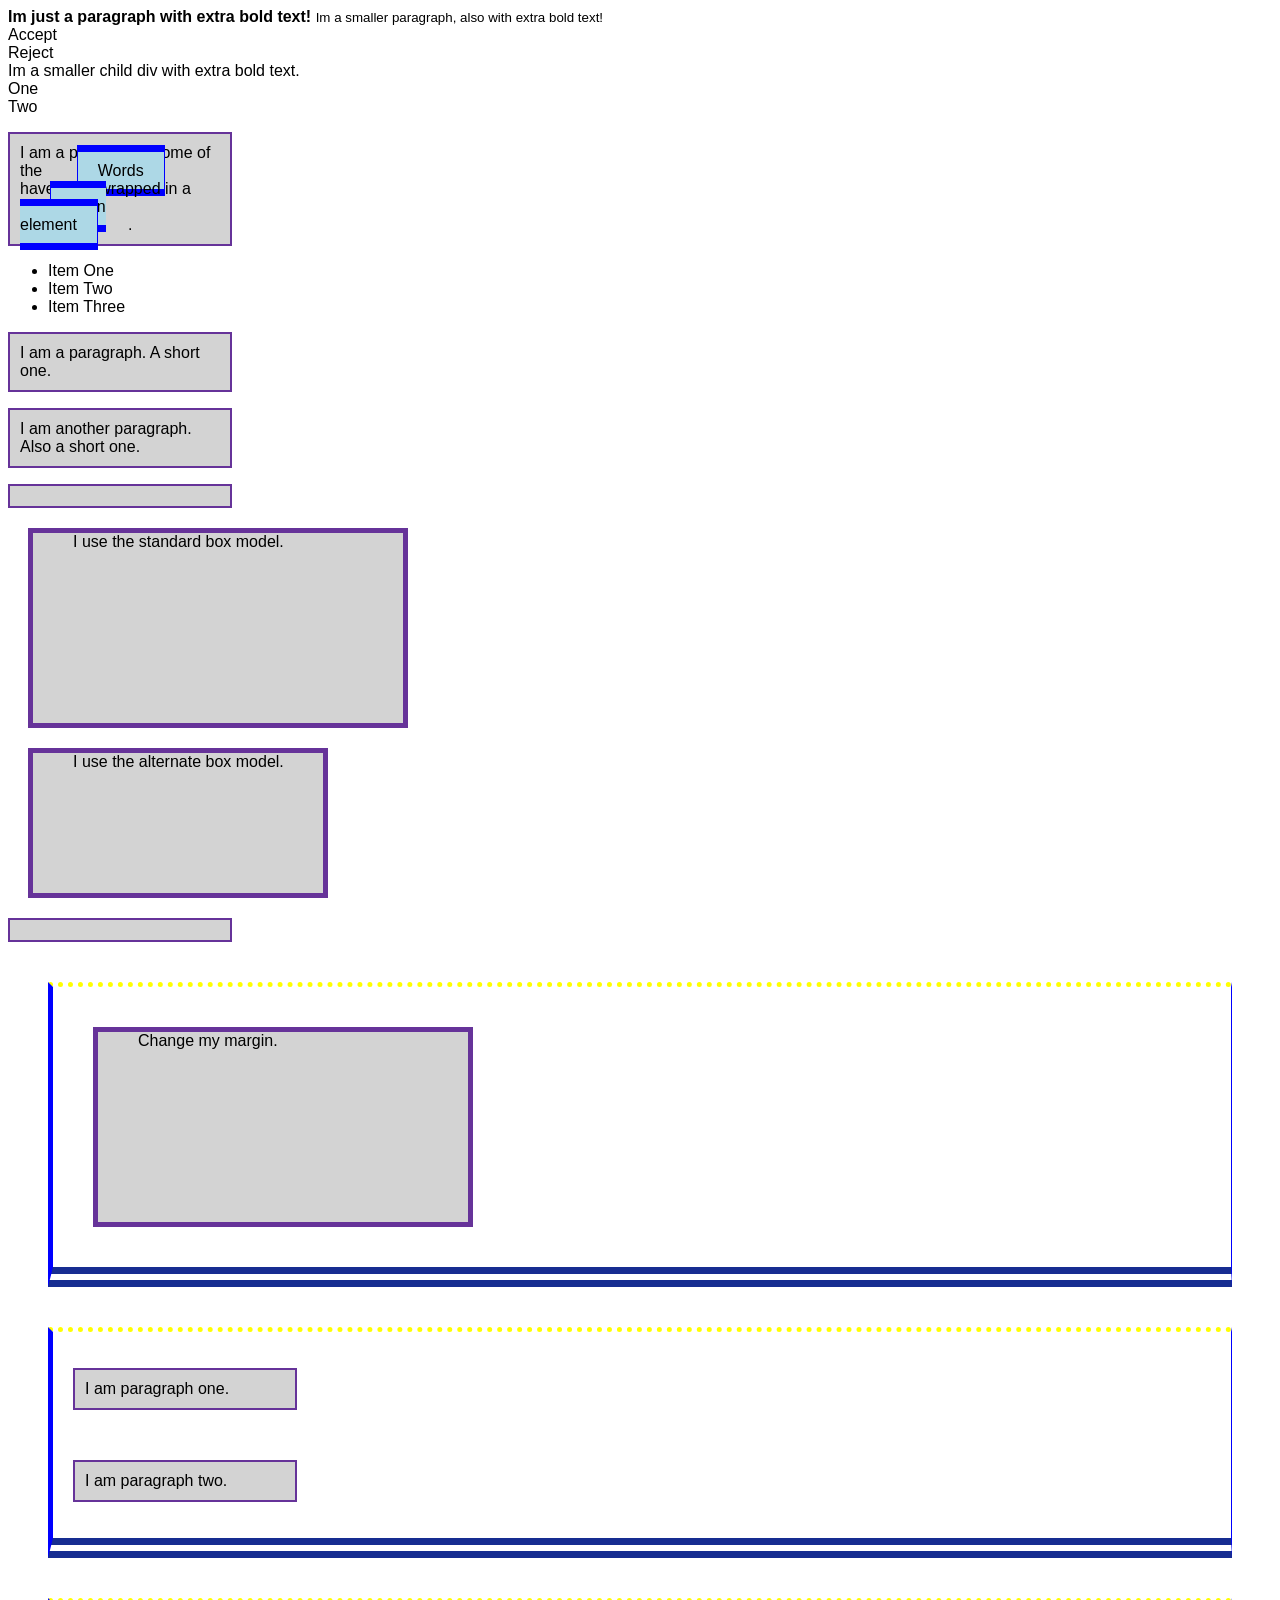
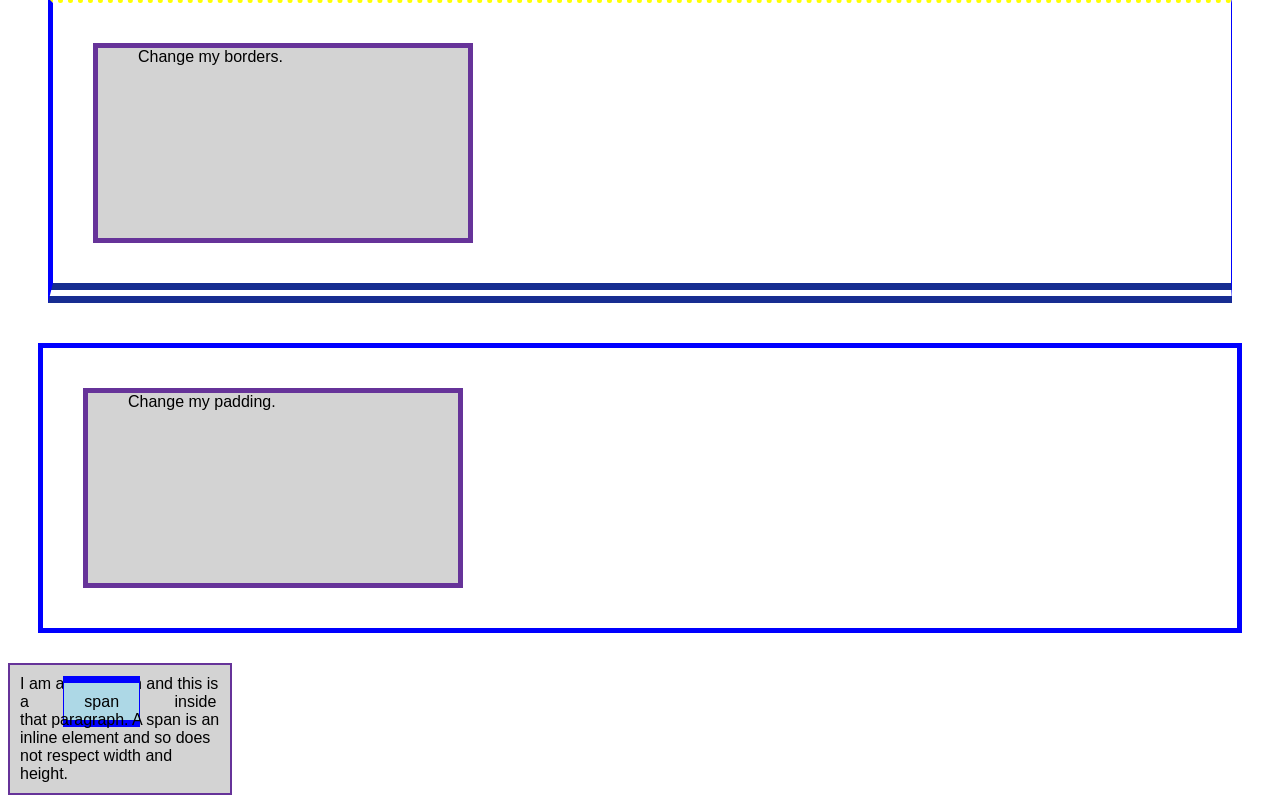
==== odin-css/cascade.html @ 890f81b2 "Introducing inline box around text I used span to create inline box, and inlne box around the text." ====
<DOCTYPE html>
 <head>
    <meta charset="UTF 8">
    <link rel="stylesheet" href="cascade.css">
 </head> 
 <title> Fix the cascade</title>
 

    <strong> Im just a paragraph with extra bold text!</strong>
    <small> Im a smaller paragraph, also with extra bold text!</small>

    <div class="confirm">Accept</div>
    <div class="button">Reject</div>

    <div Im a div with thin text></div>
    <div Im a div text and a child div></div>
    <div class="child"> Im a smaller child div with extra bold text.</div> 

    <div class="box-one">One</div>
    <div class="box-two">Two</div>
<body>
    
    <p>
        I am a paragraph. Some of the <span>
        Words</span> have been wrapped
        in a <span>span element</span>.
    </p>
<ul>
        <li>Item One</li>
        <li>Item Two</li>
        <li>Item Three</li>
    </ul> 
    <p class="inline">I am a paragraph. A short one.</p>
    <p class="inline">I am another paragraph. Also a short one.
    </p>

    <p> <div class="box">I use the standard box model.</div>
    <div class="box alternate">I use the alternate box model.</div>
<style>
    .box {
        border: 5px solid rebeccapurple;
        background-color: lightgray;
        padding: 40px;
        margin: 40px;
        width: 300px;
        height:150px
    }

    .alternate {
        box-sizing: border-box;
    }
    </style></p>


<!--Playing With margins Below-->
    <div class="container">
    <div class="box change">Change my margin.</div>
    </div>

    <style>
        .container{
            border: 5px solid blue;
            margin: 40px;
        }

        .box .change {
            border: 5px solid rebeccapurple;
            border-top: dotted ;
            background-color: lightgray;
            padding: 10px;
            height: 100px;
            margin-top:-50px;
            margin-bottom: 50px;
            margin-right: 40px;
            margin-left: 4em;}
            </style>

            <!--Margin Collapsing-->
         <div class="container">
            <p class="one">I am paragraph one.</p>
            <p class="two">I am paragraph two.</p>
         </div>   
         <!--Adding styles-->
         <style>
            .container {
                border: 5px solid blue;
                margin: 40px;
            }
            p {
                border: 5px solid rebeccapurple;
                background-color:lightgray;
                padding: 10px;
            }
            .one {
                margin-bottom: 50px;
            }
            .two {
                margin-top: 30px;
            }
         </style>


        <!--Playing with Borders (Top,Bottom,Right,Left.)-->
        <body> 
        <div class="container">
        <div class="box">Change my borders.</div>
        </div> 
        </body>
        <!--Adding styles-->
        <style>
        body {
            font-family: sans-serif;
        }
        .container {

        margin: 40px;
        padding: 20px;
        border-top:5px dotted yellow;
        border-right: 1px solid blue;
        border-bottom: 20px double rgb(23, 45, 145);
        }
        .box {
            margin: 20px;
            padding: 20px;
            background-color: lightgray;
            border: 1px solid #333333;
            border-top-style: dotted;
            border-right-width: 20px;
            border-bottom-color:pink;
        }
        </style>


<!--Playing with padding (top,bottom,left,right)-->
<body>
<div class="container show">
<div class="box">Change my padding.</div>
</div>
</body>
<!--Adding styles-->
<style>
    body {
        font-family: sans-serif;
    }
.container.show {
    border: 5px solid blue;
    margin: 30px;
    padding:20px;   
}
.box {
    border: 5px solid rebeccapurple;
    background-color: lightgray;
    padding-top: 0px;
    padding-right: 30px;
    padding-bottom: 40px;
    padding-left: 40px;
}
</style>


<!--- Inline boxes (Use of <span>)-->
  <body>
    <P>
    I am a paragraph and this is a <span>span</span> inside
    that paragraph. A span is an inline element
    and so does not respect width and height.
  </P>
  </body>
  <!-- Addding styles-->
   <style>
    body { 
        font-family: sans-serif;
    }
    p {
        border: 2px solid rebeccapurple;
        width: 200px;
    }
    span {
        margin: 20px 30px;
        padding: 10px 20px;
        width: 80px;
        height: 150px;
        background-color: lightblue;
        border: solid blue;
        border-width: 7px 1px;

    }
   </style>

    


        </body>
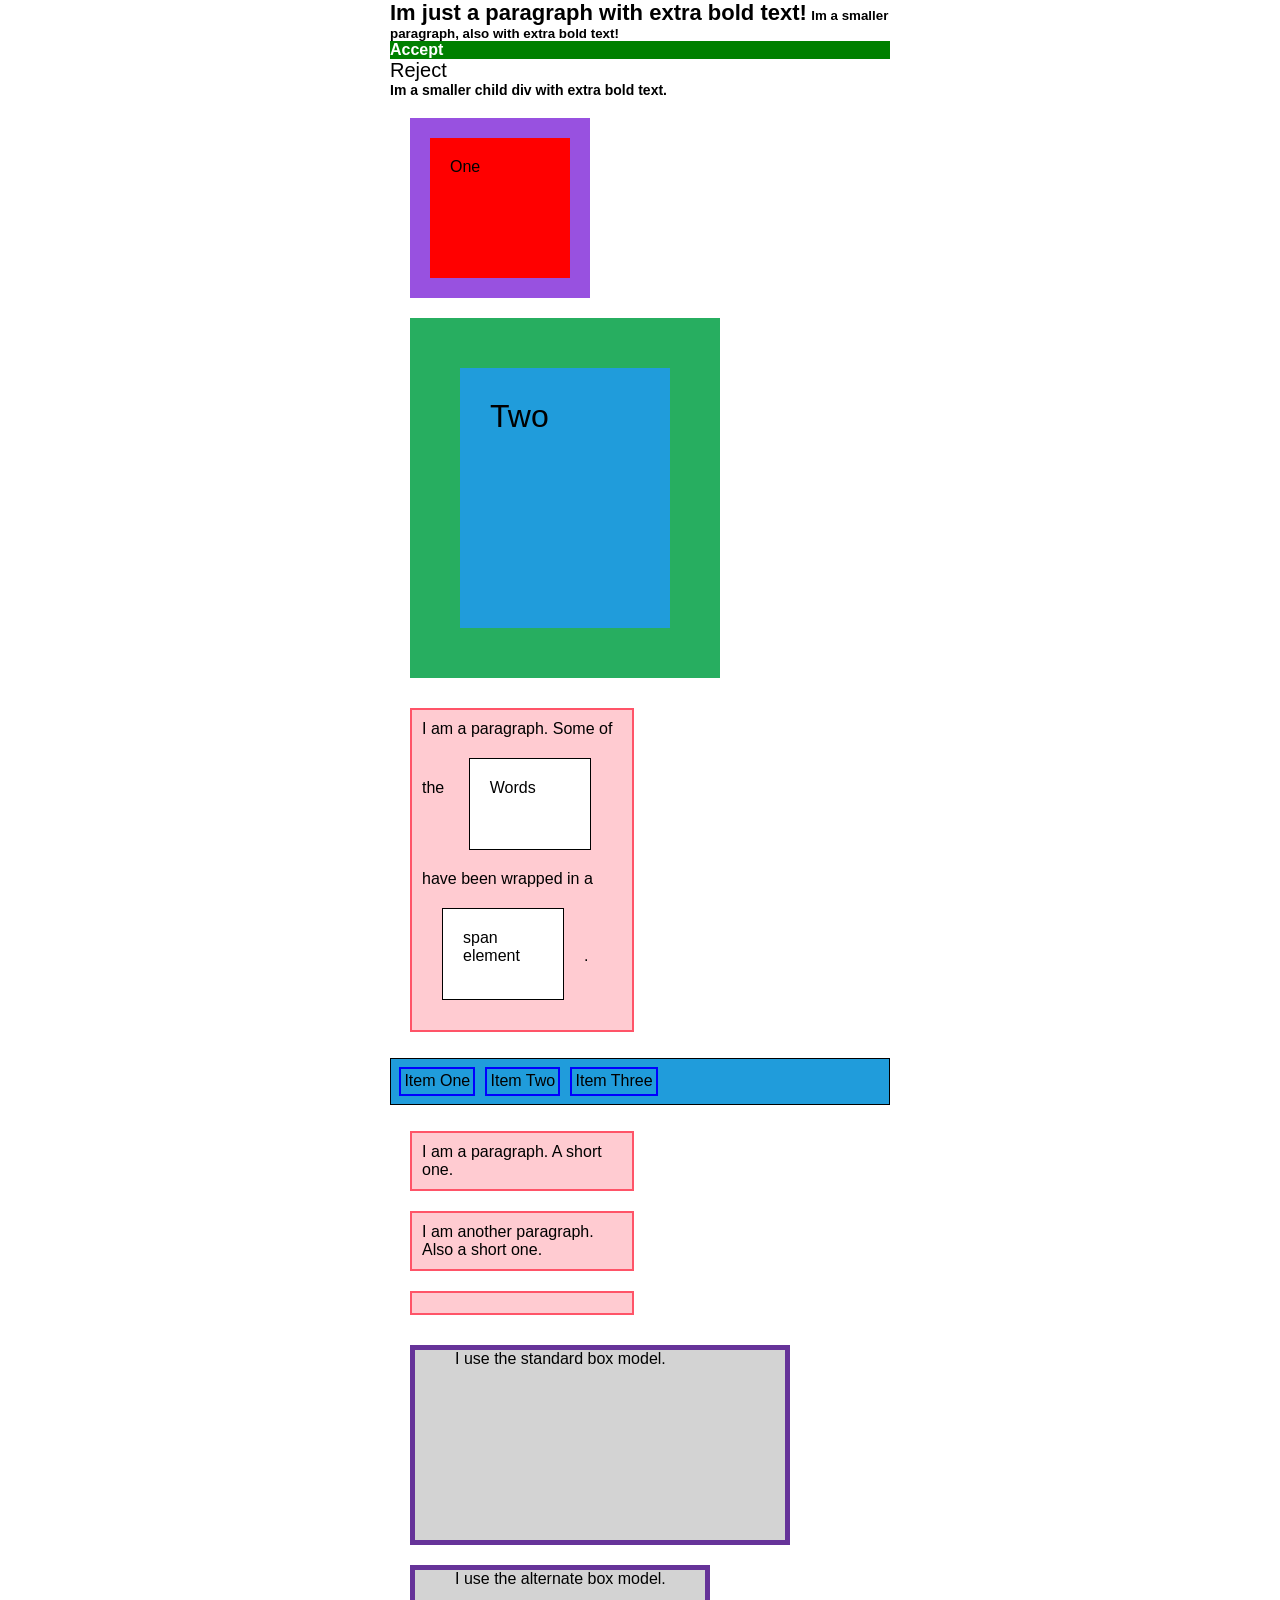
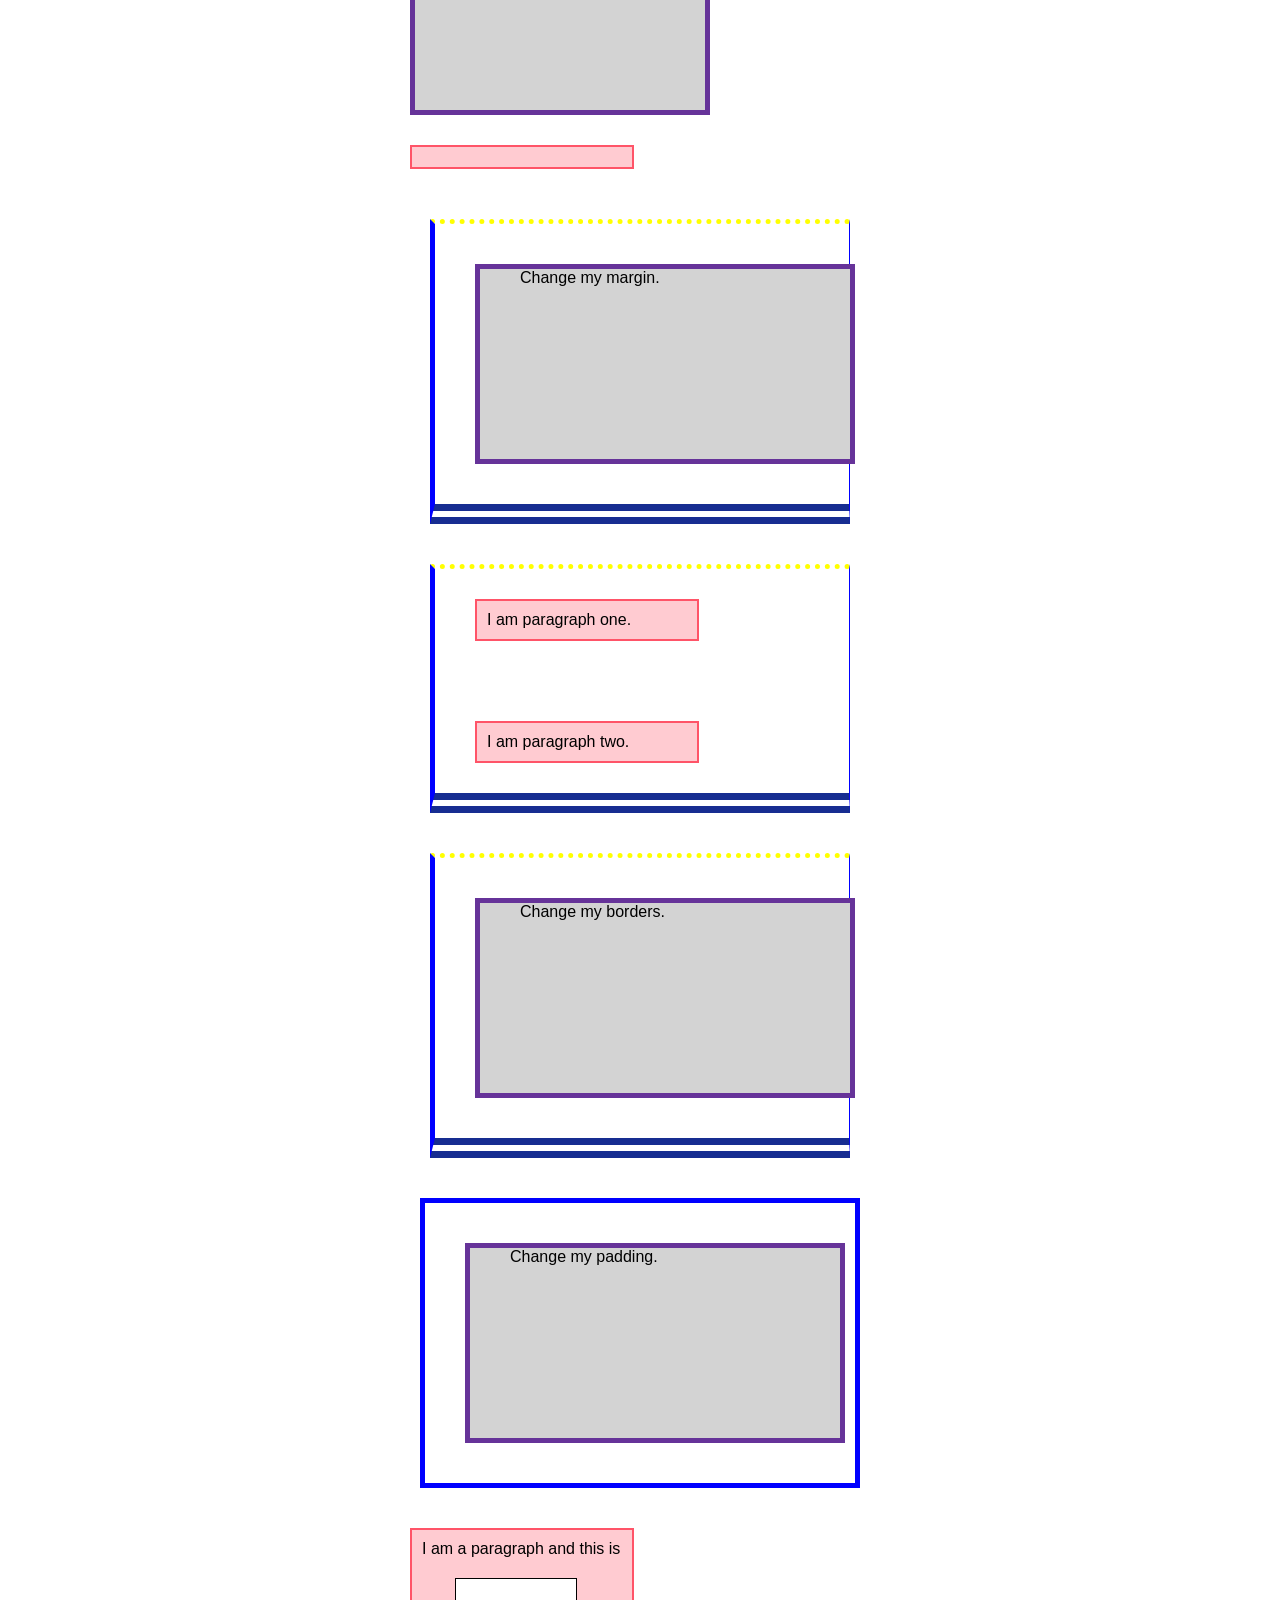
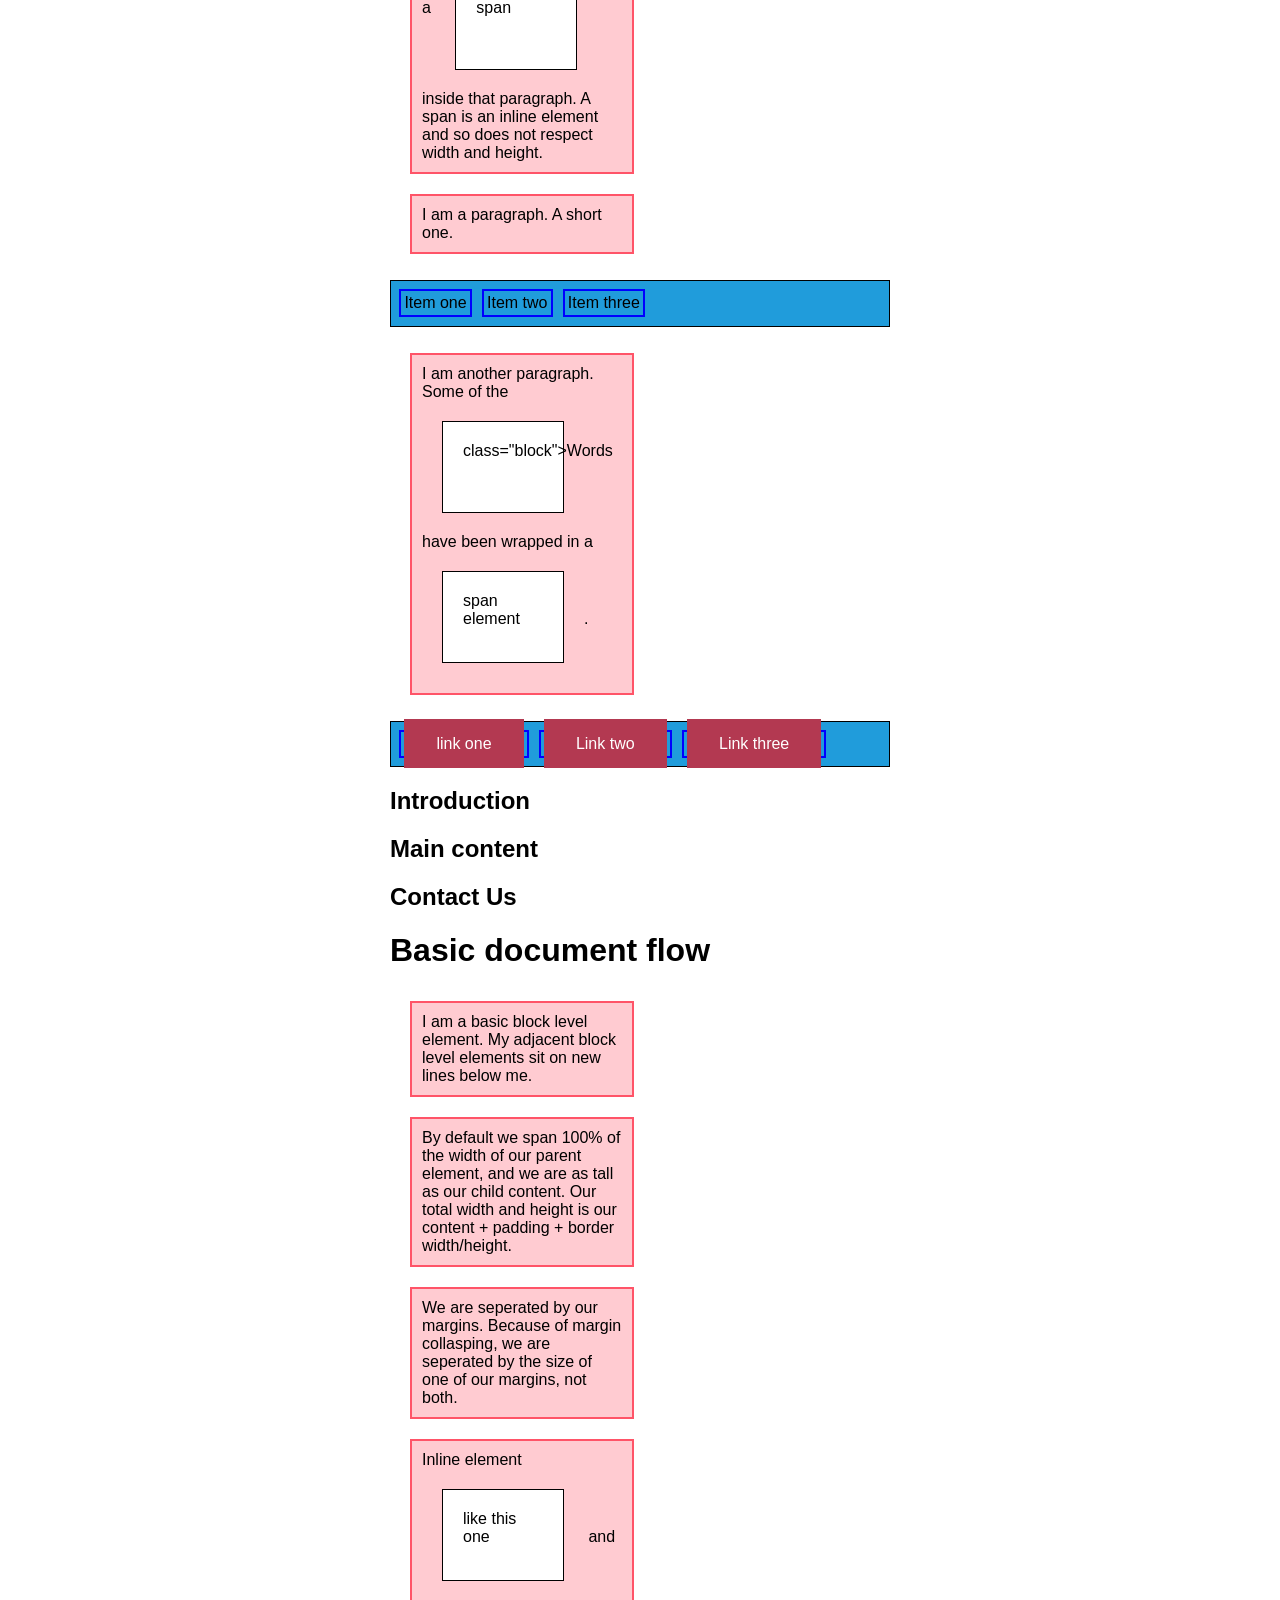
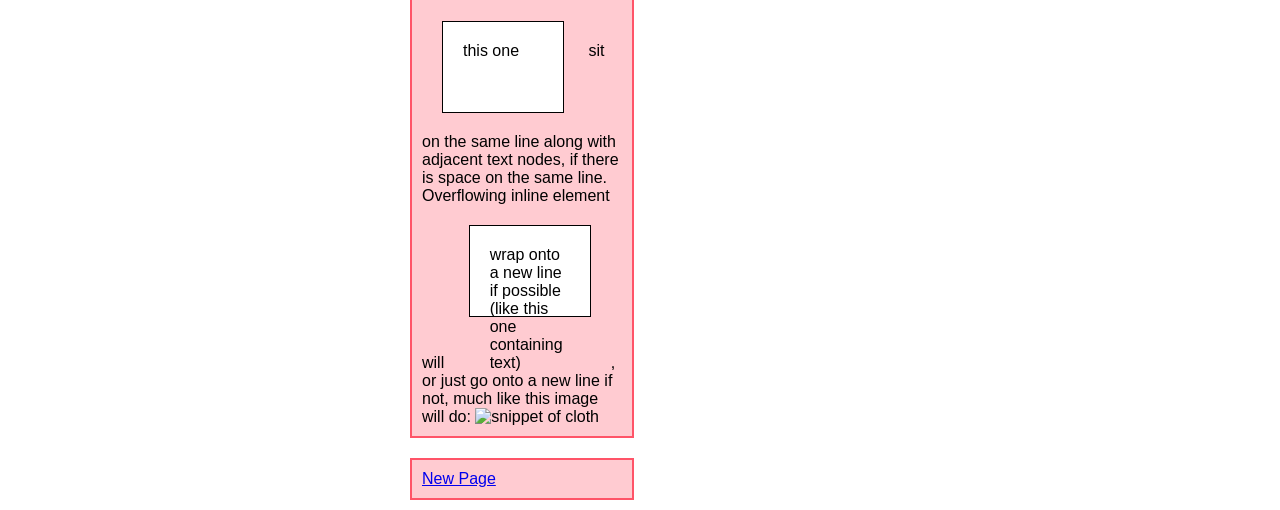
==== commit b37444cc: "Testing readme Found it helpful" ====
--- a/odin-css/cascade.html
+++ b/odin-css/cascade.html
@@ -176,18 +176,160 @@
         width: 200px;
     }
     span {
-        margin: 20px 30px;
-        padding: 10px 20px;
+        margin: 20px;
+        padding: 20px;
         width: 80px;
-        height: 150px;
+        height: 50px;
         background-color: lightblue;
-        border: solid blue;
+        border: 2px solid blue;
         border-width: 7px 1px;
-
-    }
+        display: block;
+        box-sizing: content-box;
+        }
    </style>
 
+   <!-- Block boxes-->
+    <p>I am a paragraph. A short one.</p>
+    <ul>
+        <li>Item one</li>
+        <li>Item two</li>
+        <li>Item three</li>
+    </ul>
+    <p>
+        I am another paragraph. Some of the <span>
+            class="block">Words</span> have been
+            wrapped in a <span>span element</span>.
+    </p>
+<!--Adding styles css-->
+       <style>
+        body{
+            font-family: sans-serif;
+        }
+        p, ul {
+        border: 2px solid rebeccapurple;
+        padding: 0.2em;   
+        }
+        .block, li {
+            border: 2px solid blue;
+            padding: 0.2em;
+        }
+        ul {
+            display: flex;
+            list-style: none;
+        }
+        .block {
+            display: block;
+        }
+       </style>
+
+
+
+<nav>
+<ul class="links-lists">
+    <li><a href="">link one</a></li>
+    <li><a href="">Link two</a></li>
+    <li><a href="">Link three</a></li>
+    </ul>
+    </nav>
+<!--Adding css styles-->
+<style>
+    Ul {
+        font-family: sans-serif;
+        display: flex;
+        list-style: none;
+        border: 1px solid black;
+    }
+    li {
+        margin: 5px;
+    }
+    .links-lists a {
+        background-color: rgb(179 57 81);
+        color: white;
+        text-decoration: none;
+        padding: 1em 2em;
+    }
+    .links-lists a:hover {
+        background-color: rgb(66 28 40);
+        color: white;
+    }
+</style>
+
+
+<!--Practicing <Div>tag-->
+    <div class="introduction">
+        <h2> Introduction</h2>
+    </div>
+
+    <div class="main-content">
+        <h2>Main content</h2>
+    </div>
+
+    <div class="contact-us">
+        <h2> Contact Us</h2>
+    </div>
+<body>
+    <h1> Basic document flow </h1>
+
+    <p>
+        I am a basic block level element. My adjacent
+        block level elements sit on new 
+        lines below me.
+    </p>
+
+    <p>
+        By default we span 100% of the width of our parent
+        element, and we are as tall
+        as our child content. Our total width and height is 
+        our content + padding +
+        border width/height.
+    </p>
+
+    <P>
+        We are seperated by our margins. Because of margin collasping,
+        we are  seperated 
+        by the size of one of our margins, not both.
+    </P>
+
+    <p>
+        Inline element <span>like this one</span> and <span>this one</span>
+        sit on 
+        the same line along with adjacent text nodes, if there is space on the same
+        line. Overflowing inline element will <span>wrap onto a new line if possible (like this one 
+        containing text) </span>,
+        or just go onto a new line if not, much like this image will do:
+        <img src="https://mdn.github.io/shared-assets/images/examples/long.jpg"
+         alt="snippet of cloth" />
+        
+    </p>
+    </body>
+    <!--Adding css style-->
+    <style>
+        body {
+            width: 500px;
+            margin: 0 auto;
+        }
+        p {
+            background: rgb(255 84 104 / 30%);
+            border: 2px solid rgb(255 84 104);
+            padding: 10px;
+            margin: 10px;
+            margin-right: 20px;
+            margin-left: 20px;
+            display: inline-block;
+        }
+        span{
+            background: white;
+            border: 1px solid black;
+            display:inline-block;
+        }
+    </style>
+
+<P>
+    <a href="new.html">New Page</a>
+    </P>
     
 
+    
+
 
         </body>
--- a/odin-css/cascade.css
+++ b/odin-css/cascade.css
@@ -0,0 +1,76 @@
+body{ 
+font-family: Arial, helvetica, sans serif;
+}
+
+strong,small{
+    color: hsl(0, 0%, 0%);
+    font-weight: 800;
+}
+
+small{
+    font-size: 14x;
+    font-weight: 800;
+}
+
+strong{
+    font-size: 22px;
+}
+
+.confirm {
+    background: green;
+    color: white;
+    font-weight: bold;
+}
+
+.button {
+    background-color: rgb(255, 255, 255);
+    color: rgb(0, 0, 0);
+    font-size: 20px;
+}
+
+.child {
+    color: rgb(0, 0, 0);
+    font-size: 14px;
+    font-weight: 800;}
+
+.box-one{
+    background-color: red;
+    border: 20px solid #9851E0;
+    padding: 20px;
+    margin: 20px;
+    height: 100px;
+    width: 100px;}
+
+.box-two {
+    box-sizing:content-box;
+    background-color:#209CDB;
+    border: 50px solid #27AE60;
+    padding: 30px;
+    margin: 20px;
+    height: 200px;
+    width:150px;
+    font-family: Arial, sans seriff, helvitica;
+    font-size:32px
+}
+
+body{
+    font-family: sans-serif
+}
+p,ul{
+    border: 2px solid rebeccapurple;
+    background-color: #209CDB;
+    
+}
+
+span,
+li{
+      border: 2px solid blue;
+}
+
+    
+
+ul {
+    
+   list-style: none;
+   padding:0;
+}
